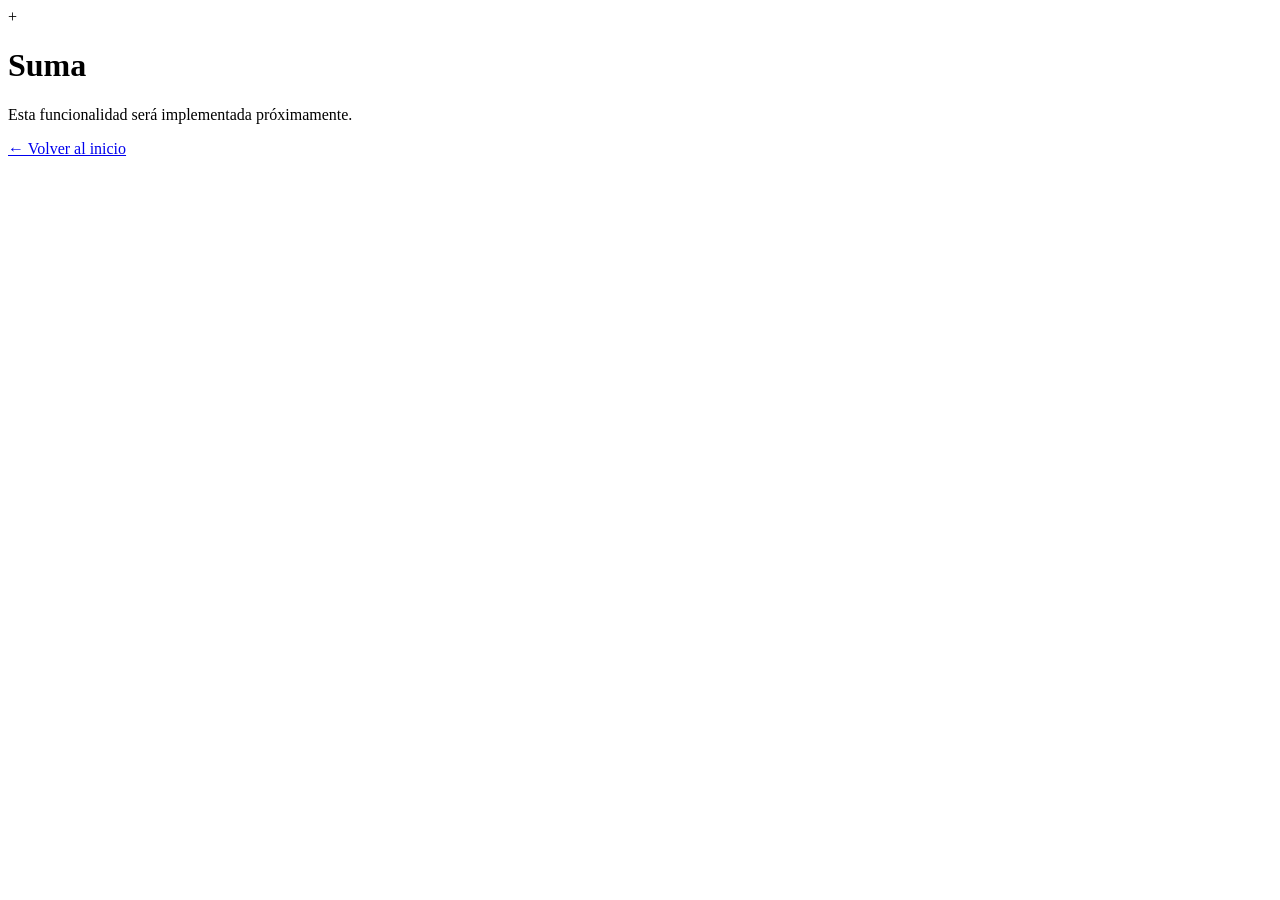
==== src/main/resources/static/operations/addition.html @ 7eb09658 "chore: initialize calculator application" ====
<!DOCTYPE html>
<html lang="es">
<head>
    <meta charset="UTF-8">
    <meta name="viewport" content="width=device-width, initial-scale=1.0">

    <title>Suma - Calculadora CI/CD</title>

    <link rel="stylesheet" href="/css/styles.css">
</head>

<body>

<main class="operation-page">

    <div class="operation-symbol">+</div>

    <h1>Suma</h1>

    <p>
        Esta funcionalidad será implementada próximamente.
    </p>

    <a href="/" class="back-link">
        ← Volver al inicio
    </a>

</main>

</body>
</html>
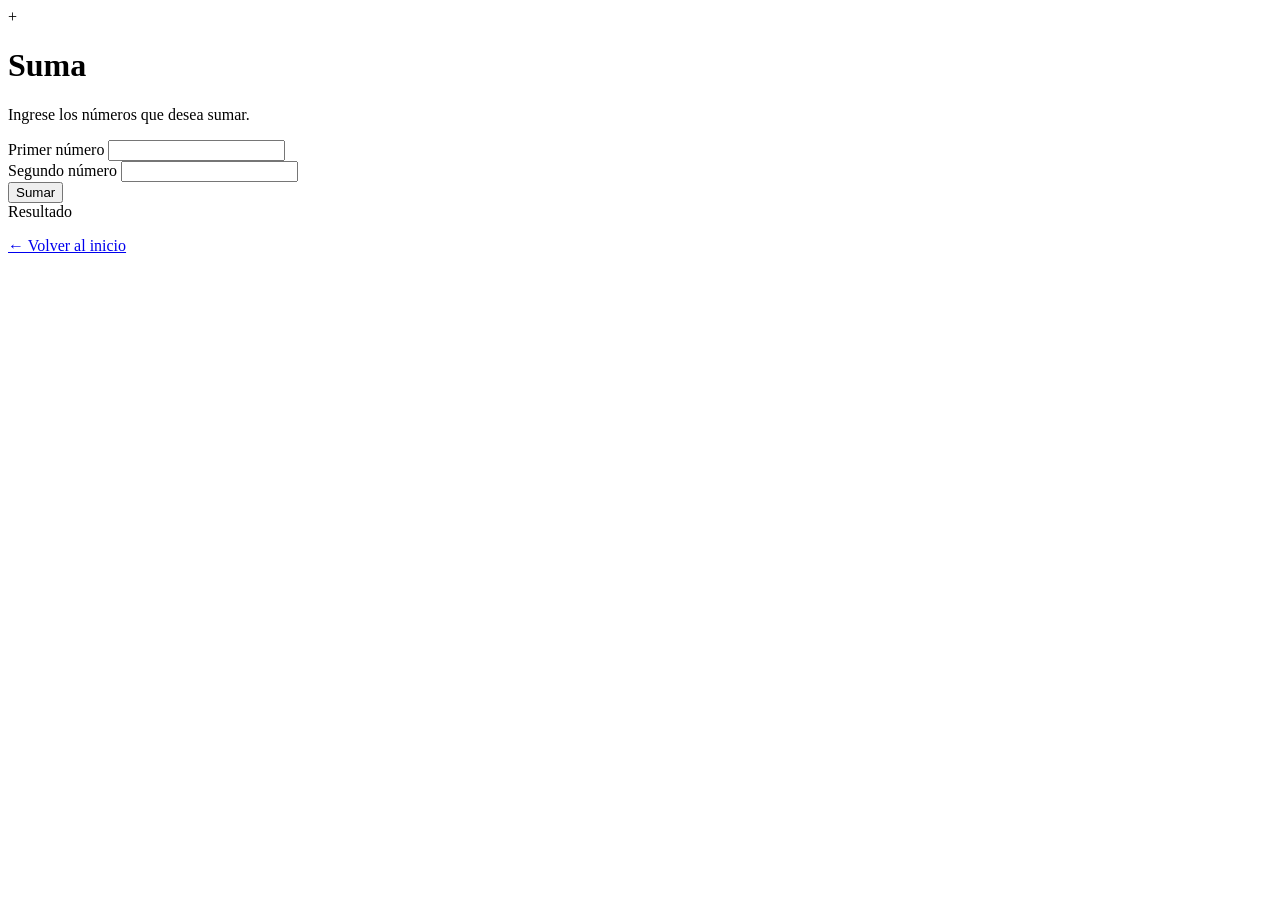
==== commit 12ece354: "feat: implement addition operation" ====
--- a/src/main/resources/static/operations/addition.html
+++ b/src/main/resources/static/operations/addition.html
@@ -17,9 +17,44 @@
 
     <h1>Suma</h1>
 
-    <p>
-        Esta funcionalidad será implementada próximamente.
-    </p>
+    <p>Ingrese los números que desea sumar.</p>
+
+    <form id="addition-form" class="calculator-form">
+
+        <div class="form-group">
+            <label for="firstNumber">Primer número</label>
+
+            <input
+                    type="number"
+                    id="firstNumber"
+                    step="any"
+                    required
+            >
+        </div>
+
+        <div class="form-group">
+            <label for="secondNumber">Segundo número</label>
+
+            <input
+                    type="number"
+                    id="secondNumber"
+                    step="any"
+                    required
+            >
+        </div>
+
+        <button type="submit" class="calculate-button">
+            Sumar
+        </button>
+
+    </form>
+
+    <div id="result-container" class="result-container hidden">
+        <span>Resultado</span>
+        <strong id="result"></strong>
+    </div>
+
+    <p id="error-message" class="error-message"></p>
 
     <a href="/" class="back-link">
         ← Volver al inicio
@@ -27,5 +62,7 @@
 
 </main>
 
+<script src="/js/addition.js"></script>
+
 </body>
 </html>
